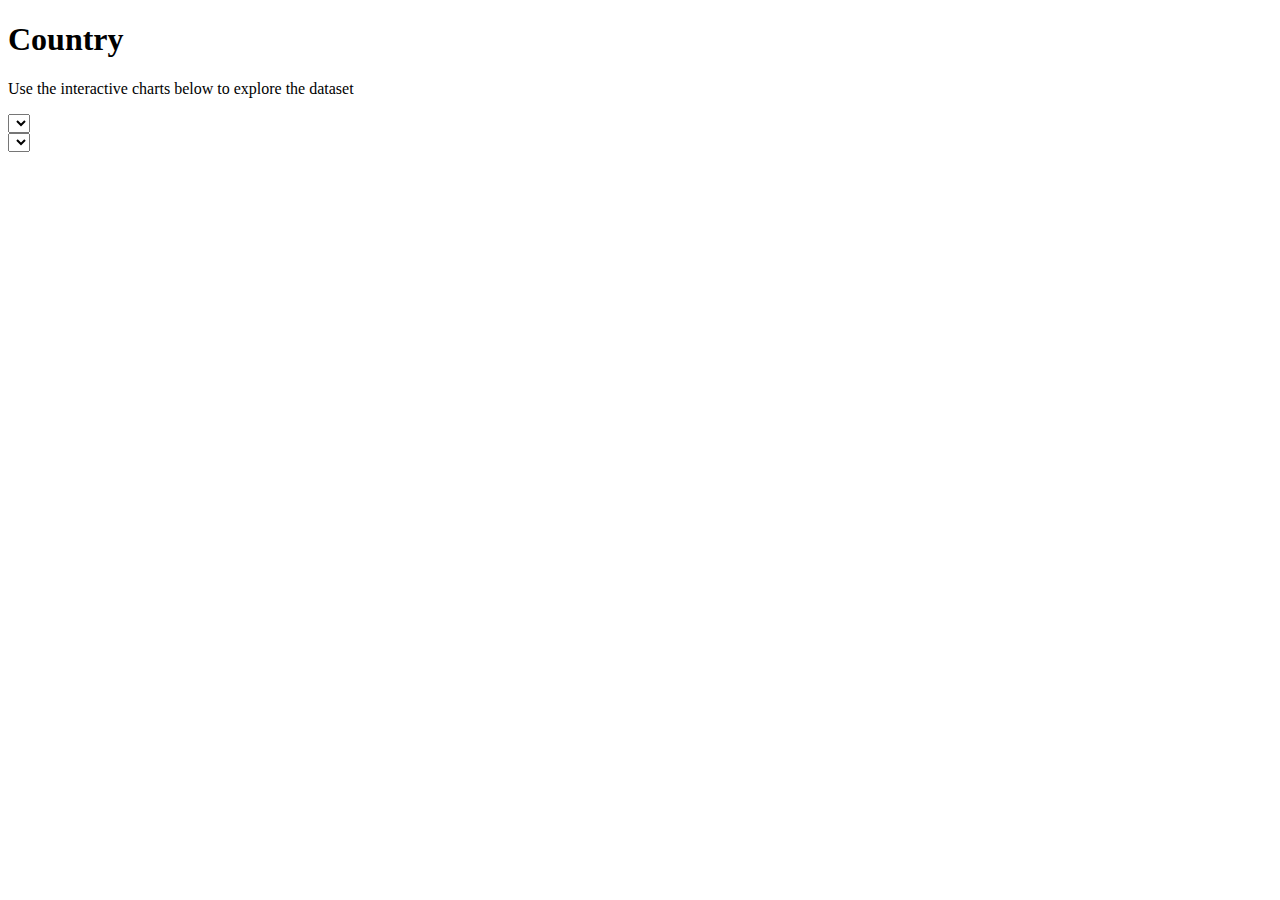
==== Bottom_janka/templates/index.html @ 919589e6 "improvement" ====
<!DOCTYPE html>
<html lang="en">

<head>
  <meta charset="UTF-8">
  <meta name="viewport" content="width=device-width, initial-scale=1.0">
  <meta http-equiv="X-UA-Compatible" content="ie=edge">
  <title>My App</title>
  <script src="https://d3js.org/d3.v5.min.js"></script>
  <script src="https://cdn.plot.ly/plotly-latest.min.js"></script>
  <link rel="stylesheet" href="./static/css/style.css">
</head>

<body>
  <div class="container">
    <h1>Country</h1>
    <p>Use the interactive charts below to explore the dataset</p>

    <aside>
      <select></select>
      <div id="metadata"></div>
    </aside>

    <main>
      <div id="bar"></div>
      <div id="map"></div>
    </main>

    <div id="genderDiv">
      <select id="select"></select>
      <div id="genderChart"></div>
    </div>
  </div>

  <!-- <script src="{{ url_for('static', filename='js/app.js') }}"></script>  -->
  <script src="https://d3js.org/d3.v7.min.js"></script>
  <script src="https://cdn.plot.ly/plotly-latest.min.js"></script>
  <script src="./static/js/app.js"></script>
  <!-- <script src="./static/js/bonus.js"></script> -->

</body>

</html>
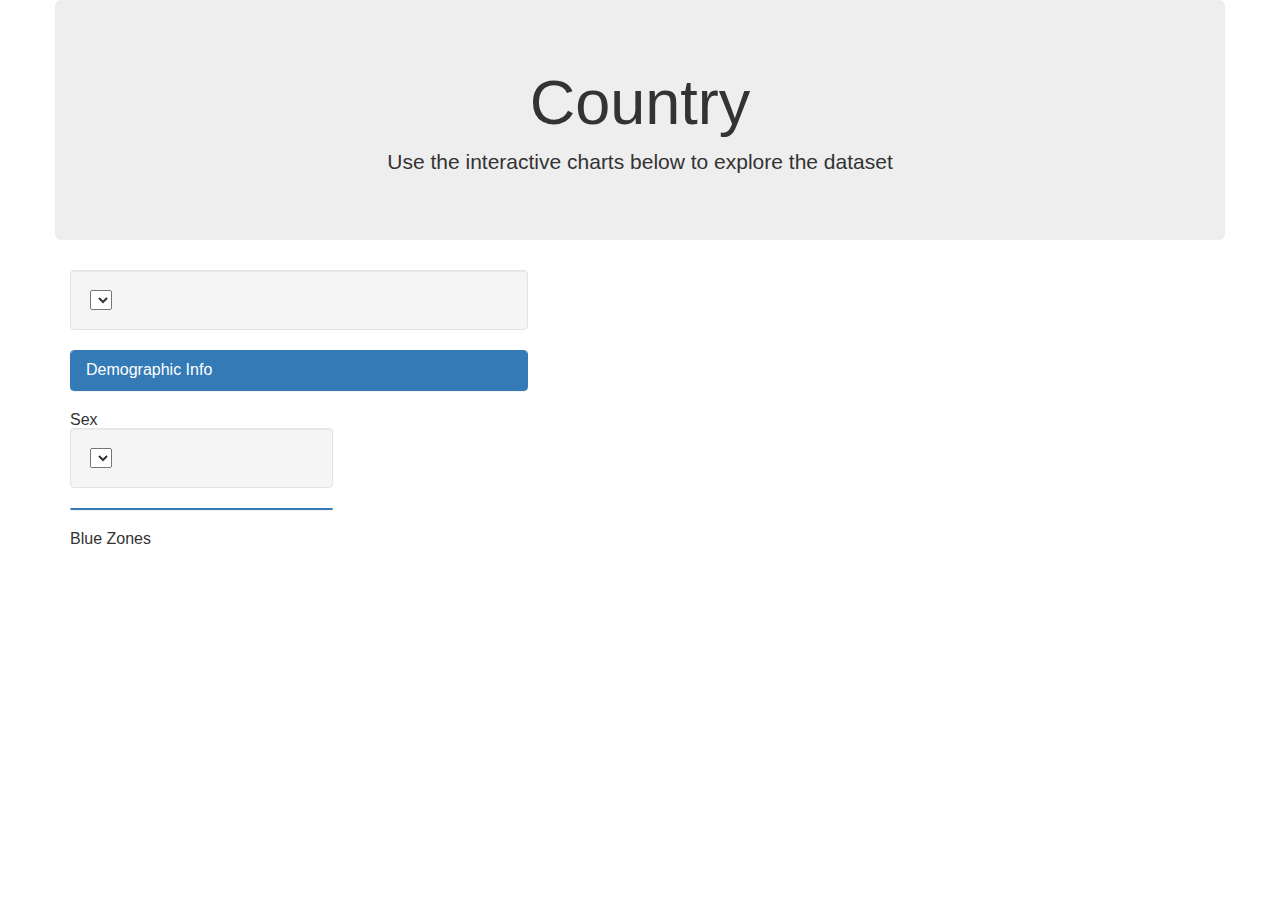
==== commit 0fe1a52a: "Janka Complete" ====
--- a/Bottom_janka/templates/index.html
+++ b/Bottom_janka/templates/index.html
@@ -6,36 +6,80 @@
   <meta name="viewport" content="width=device-width, initial-scale=1.0">
   <meta http-equiv="X-UA-Compatible" content="ie=edge">
   <title>My App</title>
+  <link rel="stylesheet" href="https://maxcdn.bootstrapcdn.com/bootstrap/3.3.7/css/bootstrap.min.css">
+
   <script src="https://d3js.org/d3.v5.min.js"></script>
   <script src="https://cdn.plot.ly/plotly-latest.min.js"></script>
-  <link rel="stylesheet" href="./static/css/style.css">
+  <!-- <link rel="stylesheet" href="./static/css/style.css"> -->
+
 </head>
 
 <body>
+
   <div class="container">
-    <h1>Country</h1>
-    <p>Use the interactive charts below to explore the dataset</p>
-
-    <aside>
-      <select></select>
-      <div id="metadata"></div>
-    </aside>
-
-    <main>
-      <div id="bar"></div>
-      <div id="map"></div>
-    </main>
-
-    <div id="genderDiv">
-      <select id="select"></select>
-      <div id="genderChart"></div>
+    <div class="row">
+      <div class="col-md-12 jumbotron text-center">
+        <h1>Country</h1>
+        <p>Use the interactive charts below to explore the dataset</p>
+      </div>
+    </div>
+    <div class="row">
+      <div class="col-md-5">
+        <div class="well">
+          <!-- <h5>Test Subject ID No.:</h5> -->
+          <!-- <select id="selDataset" onchange="optionChanged(this.value)"></select> -->
+          <select></select>
+        </div>
+        <div class="panel panel-primary">
+          <div class="panel-heading">
+            <h3 class="panel-title">Demographic Info</h3>
+          </div>
+          <!-- <div id="sample-metadata" class="panel-body"></div> -->
+          <div id="metadata"></div>
+        </div>
+      </div>
+      <div class="col-md-5">
+        <div id="bar"></div>
+      </div>
+      <div class="col-md-2">
+        <!-- <div id="genderChart"></div> -->
+      </div>
+    </div>
+    <div class="row">
+        <div class="col-md-3">
+          <h3 class="panel-title">Sex</h3>
+          <div class="well">
+            <!-- <h5>Test Subject ID No.:</h5> -->
+            <!-- <select id="selDataset" onchange="optionChanged(this.value)"></select> -->
+            <select id="select"></select>
+          </div>
+          <div class="panel panel-primary">
+            <!-- <div class="panel-heading">
+              <h3 class="panel-title">Demographic Info</h3>
+            </div>
+            <div id="sample-metadata" class="panel-body"></div>
+            <div id="metadata"></div> -->
+          </div>
+        </div>
+        <div class="col-md-5">
+          <div id="genderChart"></div>
+        </div>
+        <div class="col-md-4">
+          <!-- <div id="map"></div> -->
+        </div>
+        
+      </div>
+    <div class="row">
+      <div class="col-md-12">
+        <h2 class="panel-title">Blue Zones</h2>
+        <div id="map"></div>
+      </div>
     </div>
   </div>
 
-  <!-- <script src="{{ url_for('static', filename='js/app.js') }}"></script>  -->
   <script src="https://d3js.org/d3.v7.min.js"></script>
   <script src="https://cdn.plot.ly/plotly-latest.min.js"></script>
-  <script src="./static/js/app.js"></script>
+  <script src="static/js/app.js"></script>
   <!-- <script src="./static/js/bonus.js"></script> -->
 
 </body>
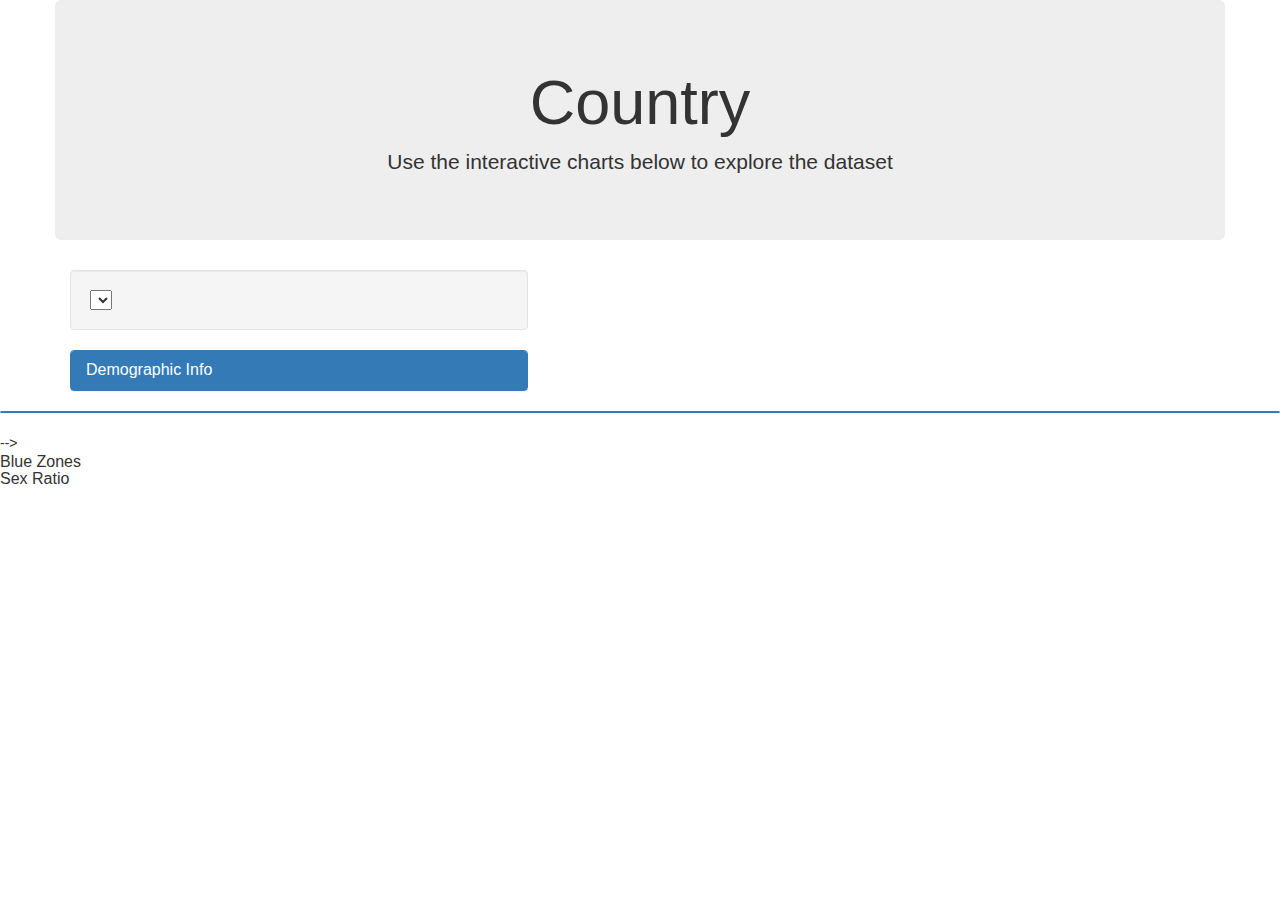
==== commit fc268e49: "Working Visualizations JS" ====
--- a/Bottom_janka/templates/index.html
+++ b/Bottom_janka/templates/index.html
@@ -45,13 +45,13 @@
         <!-- <div id="genderChart"></div> -->
       </div>
     </div>
-    <div class="row">
+    <!-- <div class="row">
         <div class="col-md-3">
           <h3 class="panel-title">Sex</h3>
           <div class="well">
             <!-- <h5>Test Subject ID No.:</h5> -->
             <!-- <select id="selDataset" onchange="optionChanged(this.value)"></select> -->
-            <select id="select"></select>
+            <!-- <select id="select"></select> -->
           </div>
           <div class="panel panel-primary">
             <!-- <div class="panel-heading">
@@ -61,25 +61,26 @@
             <div id="metadata"></div> -->
           </div>
         </div>
-        <div class="col-md-5">
-          <div id="genderChart"></div>
-        </div>
-        <div class="col-md-4">
-          <!-- <div id="map"></div> -->
-        </div>
+      
         
-      </div>
+      </div> -->
     <div class="row">
       <div class="col-md-12">
         <h2 class="panel-title">Blue Zones</h2>
         <div id="map"></div>
       </div>
     </div>
+    <div class="row">
+      <div class="col-md-12">
+        <h2 class="panel-title">Sex Ratio</h2>
+        <div id="pie"></div>
+      </div>
+    </div>
   </div>
 
   <script src="https://d3js.org/d3.v7.min.js"></script>
   <script src="https://cdn.plot.ly/plotly-latest.min.js"></script>
-  <script src="static/js/app.js"></script>
+  <script src="./static/js/app.js"></script>
   <!-- <script src="./static/js/bonus.js"></script> -->
 
 </body>
